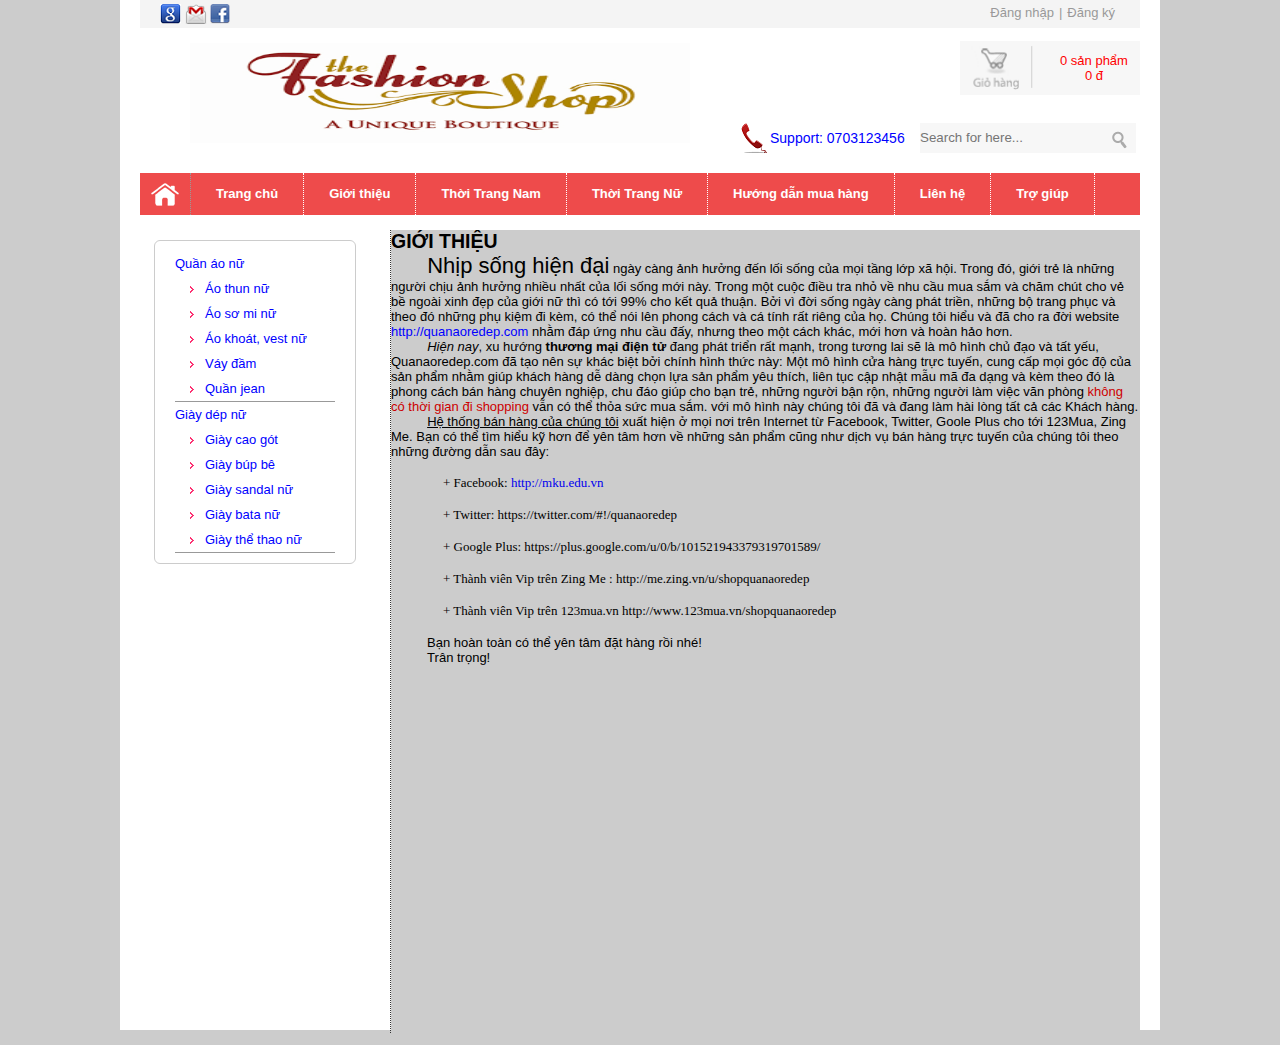
==== Index.html @ f26999c6 "ff" ====
﻿<!DOCTYPE html>

<html lang="en" xmlns="http://www.w3.org/1999/xhtml">
<head>
    <meta charset="utf-8" />
    <title></title>
    <link href="style.css" rel="stylesheet"/>
</head>
<body>
    <div id="website">
        <div id="top">
            <div id="top_left">
                <a href="https://www.google.com/"><img src="images/google.png" /></a>
                <a href="#"><img src="images/gmail.png" /></a>
                <a href="#"><img src="images/facebook.png" /></a>
            </div>
            <div id="top_right">
                <ul>
                    <li><a href="#">Đăng nhập</a></li>
                    <li>|</li>
                    <li><a href="#">Đăng ký</a></li>
                </ul>
            </div>
        </div>
        <div id="header">
            <div style="float:left; width:500px; height:100px;
                	margin:15px 0 0 50px">
                <img src="images/logoshop.png" width="500" height="100" />
            </div>
            <div id="shopcart">
                <img src="images/giohang.png" />
                <div id="info_cart">
                    <p>0 sản phẩm</p>
                    <p>0 đ</p>
                </div>
            </div>
            <div id="phone_search" style="float:right; width:400px; height:60px">
                <div id="header_phone">Support: 0703123456</div>
                <div id="header_search">
                    <form id="search_form">
                        <input type="text" id="txtsearch" placeholder="Search for here..." />
                        <button type="submit" id="btnsearch"></button>
                    </form>
                </div>
            </div>
        </div>
        <div id="menu">
            <ul>
                <img src="images/home.png" />
                <li style="border-left:1px dotted #999"><a href="#">Trang chủ</a></li>
                <li><a href="gioi_thieu.html" target="iframe_main">Giới thiệu</a></li>
                <li><a href="thoi_trang_nam.html" target="iframe_main">Thời Trang Nam</a></li>
                <li><a href="thoi_trang_nu.html" target="iframe_main">Thời Trang Nữ</a></li>
                <li><a href="#">Hướng dẫn mua hàng</a></li>
                <li><a href="#">Liên hệ</a></li>
                <li><a href="#">Trợ giúp</a></li>
            </ul>
        </div>
        <div id="main">
            <div id="main_left">
                <div id="menu_left">
                    <ul>
                        <li>
                            <a href="#">Quần áo nữ</a>
                            <ul class="submenu">
                                <li><a href="#">Áo thun nữ</a>
                                <li><a href="#">Áo sơ mi nữ</a>
                                <li><a href="#">Áo khoát, vest nữ</a>
                                <li><a href="#">Váy đầm</a>
                                <li><a href="#">Quần jean</a>
                            </ul>
                        </li>
                        <li>
                            <a href="#">Giày dép nữ</a>
                            <ul class="submenu">
                                <li><a href="#">Giày cao gót</a>
                                <li><a href="#">Giày búp bê</a>
                                <li><a href="#">Giày sandal nữ</a>
                                <li><a href="#">Giày bata nữ</a>
                                <li><a href="#">Giày thể thao nữ</a>
                            </ul>
                        </li>
                    </ul>
                </div>
            </div>
            <div id="main_right">

                <iframe src="gioi_thieu.html" name="iframe_main"
                        style=" width:749px; height:800px; border:none;" marginwidth="20px"></iframe>

                <!--
                <div id="products">
                    <ul>
                        <li>
                            <div class="content">
                                <a href="#">
                                    <img src="images/products/K1CLT018.jpg" width="210" height="280" />
                                    <p class="title">Áo thun dáng dài</p>
                                </a>
                                <p class="price">450.000đ</p>
                            </div>
                        </li>
                       <li>
                            <div class="content">
                                <a href="#">
                                    <img src="images/products/B1CLT174_210.jpg" width="210" height="280" />
                                    <p class="title">Áo thun dáng dài</p>
                                </a>
                                <p class="price">350.000đ</p>
                            </div>
                        </li>
                        <li>
                            <div class="content">
                                <a href="#">
                                    <img src="images/products/mau2.png" width="210" height="280" />
                                    <p class="title">Áo thun ngắn</p>
                                </a>
                                <p class="price">300.000đ</p>
                            </div>
                        </li>
                        <li>
                            <div class="content">
                                <a href="#">
                                    <img src="images/products/198.jpg" width="210" height="280"  />
                                    <p class="title">Áo vest</p>
                                </a>
                                <p class="price">450.000đ</p>
                            </div>
                        </li>
                        <li>
                            <div class="content">
                                <a href="#">
                                    <img src="images/products/B1OLT017_210.jpg" width="210" height="280"  />
                                    <p class="title">Áo đầm</p>
                                </a>
                                <p class="price">550.000đ</p>
                            </div>
                        </li>
                        <li>
                            <div class="content">
                                <a href="#">
                                    <img src="images/products/B2CHT054.jpg" width="210" height="280" />
                                    <p class="title">Áo thun thu đông</p>
                                </a>
                                <p class="price">200.000đ</p>
                            </div>
                        </li>
                    </ul>
                </div>
                -->
            </div>
        </div>
    </div>
</body>
</html>
---- style.css ----
﻿@charset "utf-8";
/* CSS Document */
/*Tạo 1 số quy định chung cho trang web*/
body {
  font-family: Arial, Helvetica, sans-serif;
  font-size: small;
  background-color: #ccc;
  /*background:url(images/background.gif);*/
}
#website {
  width: 1040px;
  margin: auto; /*Canh giữa website*/
  background-color: #fff;
  /*height:800px;	*/
}
/*Khoảng cách giữa các thẻ html trong web bằng 0*/
* {
  margin: 0px;
  padding: 0px;
}

/* PHẦN TOP CỦA WEBSITE ================================================*/
#top {
  width: 1000px;
  margin: auto;
  height: 28px;
  background-color: #f4f4f4;
}
#top_left {
  float: left; /* Thẻ div id=top_left nằm bên trái */
  margin: 4px 0 0 20px; /* Thẻ div cách lề trên 4 và trái 20*/
}
#top_right {
  float: right; /* Thẻ div id=top_right nằm bên phải */
  margin: 5px 20px 0 0px; /* Thẻ div cách lề trên 5 và phải 20*/
}
a {
  text-decoration: none; /*Bỏ gạch dưới của tất cả thẻ a trong website*/
}
#top_right ul {
  list-style-type: none; /*Tạo ds không dấu*/
}
#top_right ul li {
  float: left; /* Các li nằm 1 hàng ngang*/
  margin-right: 5px; /* Các li cách nhau 5px*/
  color: #999; /* Đổi màu xám đường gạch | */
}
#top_right ul li a {
  color: #999; /* Đổi màu xám chữ của thẻ a*/
}
#top_right ul li a:hover {
  color: #00f; /* Rê chuột vào thẻ a đổi màu xanh*/
}

/*PHẦN HEADER CỦA WEBSITE==================================*/
#header {
  width: 1000px;
  margin: auto;
  height: 130px;
  /*border:1px solid #000;*/
}
#shopcart {
  float: right;
  width: 180px;
  height: 67px;
  /*border:1px solid #000;*/
  position: relative; /*div shopcart cố định*/
}
#shopcart img {
  width: 180px;
  margin-top: 13px;
}
#info_cart {
  position: absolute;
  z-index: 99; /*div info-cart nằm lên*/
  top: 0px; /*div info-cart nằm lên cách top shopcart là 0*/
  margin: 25px 0 0 100px; /*cách lề info-cart với shopcart*/
  text-align: center;
  color: #f00; /*canh giữa chữa trong div info-cart*/
}
#header_phone {
  width: 150px;
  height: 30px;
  /*border:1px solid #000;*/
  float: left; /* 2 div header_phone, header_search trên 1 hàng*/
  margin-top: 28px;
  background: url(images/call.png) no-repeat; /* tạo hình nền & k cho hình lặp lại*/
  padding-left: 30px; /* số điện thoại cách lề trái 30px*/
  font-size: 14px;
  color: #00f;
  line-height: 30px; /* Canh giữa chiều cao*/
}
#header_search {
  width: 216px;
  height: 30px;
  /*border:1px solid #000;*/
  float: left; /* 2 div header_phone, header_search trên 1 hàng*/
  margin-top: 28px;
  background: #f7f7f7;
  position: relative; /*cố định để hiệu chỉnh subsearch*/
}
#txtsearch {
  width: 180px;
  height: 29px;
  border: 0; /*bỏ viền khung search*/
  background: #f7f7f7;
}
#btnsearch {
  width: 34px;
  height: 30px;
  /* nằm trên div header_search cách top và right 0px*/
  position: absolute;
  z-index: 99;
  top: 0;
  right: 0;
  border: 0; /*mất viền button*/
  background: url(images/toolbar_find.png) no-repeat;
  cursor: pointer; /*rê chuột vào xuất hiện bàn tay*/
}
/* PHẦN MENU ============================*/
#menu {
  width: 1000px;
  margin: 15px auto;
  height: 42px;
  /*border:1px solid #000000;*/
  background: rgb(238, 75, 75);
}
#menu ul li {
  float: left; /*các li nằm trên 1 hàng*/
  border-right: 1px dotted #fff; /*Tạo đường ngăn cách giữa các li*/
  height: 42px;
}
#menu ul {
  list-style-type: none; /*tạo danh sách không dấu*/
}
#menu ul li a {
  /*khoảng cách từ nội dung(chữ) đến lề trái & phải của mỗi li 25px*/
  padding: 0 25px 0 25px;
  color: #fff;
  background: rgb(238, 75, 75);
  font-weight: bold;
  line-height: 42px; /*nội dung canh giữa chiều cao*/
  display: inline-block; /*tạo khối ngang*/
}
#menu img {
  float: left;
  padding: 5px 10px 0 10px;
}
#menu ul li a:hover {
  background: #999;
  color: #00c;
}
/* PHẦN MAIN ============================*/
#main {
  width: 1000px;
  margin: 15px auto;
  height: 800px;
  /*border:1px solid #000000;*/
}
#main_left {
  width: 230px;
  height: 750px;
  float: left;
  /*border:1px solid #000;*/
}

#menu_left {
  width: 200px;
  /*height:300px;*/
  border: 1px solid #000;
  margin: 10px 0 0 14px; /*cách trên 10, trái 14*/
  border: 1px solid #cccccc;
  border-radius: 6px; /*bo tròn góc 1 độ 6px*/
}
#menu_left ul {
  list-style-type: none;
}
#menu_left > ul {
  /* dấu ">" chỉ ảnh hưởng ul đầu tiên, k ảnh hưởng ul thứ 2*/
  padding: 10px 20px 10px 20px;
}
#menu_left li {
  line-height: 25px;
}
#menu_left > ul > li {
  border-bottom: 1px solid #999;
}
.submenu li {
  padding-left: 30px;
}
.submenu li {
  padding-left: 30px;
  background: url(images/arrow.png) no-repeat 15px 10px; /*tạo hình nền và k lặp lại*/
}
#menu_left a {
  color: #00f; /*màu xanh*/
}
#menu_left a:hover {
  color: #f1004c; /*màu đỏ*/
  cursor: pointer; /*hình bàn tay*/
}
/* 6.2. MAIN RIGHT ==================================================*/
ul {
  list-style-type: none; /*bỏ dấu chấm tròn đầu danh sách icon*/
}
a {
  /*tất cả gạch dưới của thẻ a đều được bỏ đi trong web này*/
  text-decoration: none;
}
#main_right {
  width: 749px;
  /*height:750px;*/
  float: left;
  /*border:1px solid #000;*/
  border-left: 1px dotted #333;
  margin-left: 20px;
}
#products {
  margin-left: 17px; /*div products cách div main-right 17px*/
}
#products ul li {
  width: 230px;
  height: 340px;
  /*border:1px solid #000;*/
  float: left;
  margin-right: 7px;
}
.content {
  width: 210px;
  height: 320px;
  /*border:1px solid #000;*/
  margin: 9px 10px 9px 10px;
}
.title {
  margin-top: 6px;
  text-align: center;
  color: #f09;
}
.price {
  margin-top: 3px;
  text-align: center;
  font-size: 12px;
  color: #999999;
}
#products ul li:hover {
  background: #ccc;
  box-shadow: 0 0 5px #2c2c30; /*đổ bóng*/
}
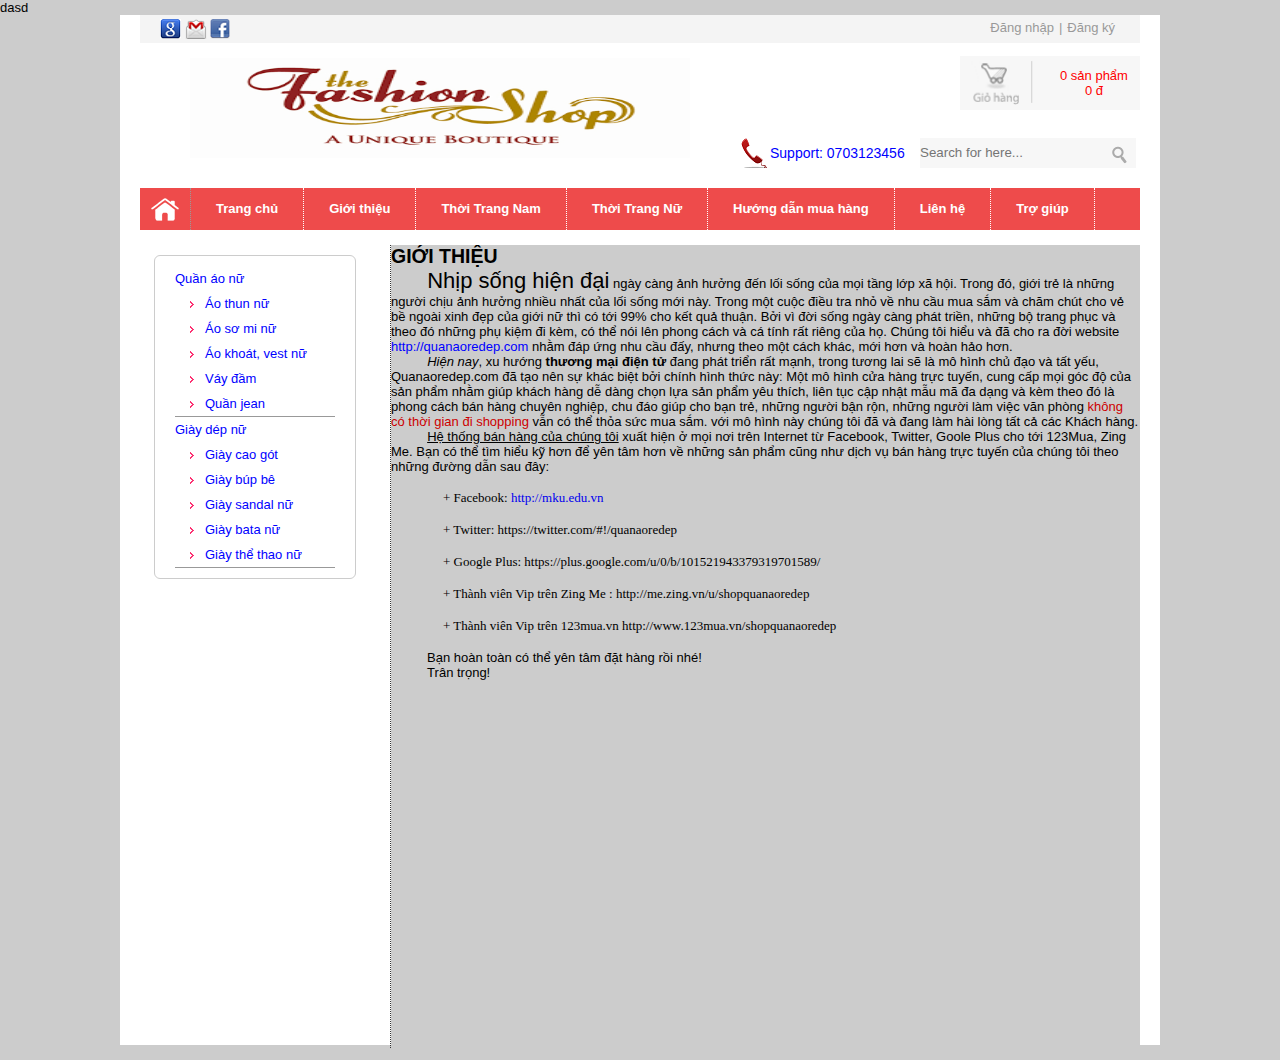
==== commit bbc26520: "upfile" ====
--- a/Index.html
+++ b/Index.html
@@ -7,6 +7,7 @@
     <link href="style.css" rel="stylesheet"/>
 </head>
 <body>
+    <div>dasd</div>
     <div id="website">
         <div id="top">
             <div id="top_left">
